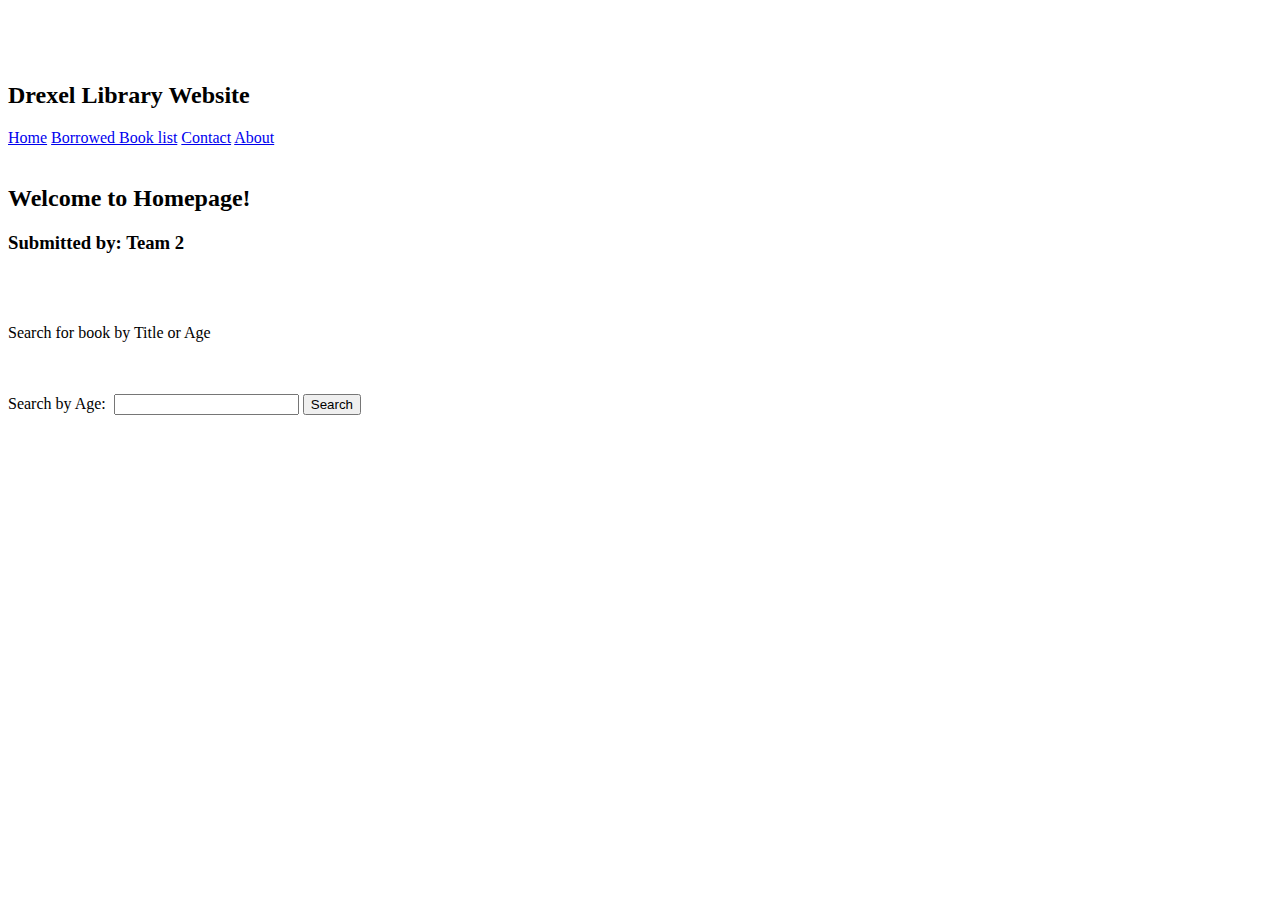
==== home.html @ 77711bdc "Add files via upload" ====
<!DOCTYPE html>
<!--
To change this license header, choose License Headers in Project Properties.
To change this template file, choose Tools | Templates
and open the template in the editor.
-->
<html>
    <head>
        <title>Library Home Page</title>
        <meta charset="UTF-8">
        <meta name="viewport" content="width=device-width, initial-scale=1.0">

        <link rel="stylesheet" type="text/css" href="webStyle.css">    
    </head>
    <body>

        
            <div id="top">
                <br/>
                <br/>
                <br/>
                <h2>Drexel Library Website </h2>
            </div>

            <div class="navbar">

                <a href="home.html">Home</a>
                <a href="view.php">Borrowed Book list</a>
                <a href="#contact">Contact</a>
                <a href="#about">About</a>

            </div>
            <br/>

     

        <script type="text/javascript">
            function validationForm() {
                if (document.myForm.age.value == 0)
                {
                    alert(" Input field cannot be empty!");
                    return false;
                }
            }
        </script> 

        <div class="wrap">
            <h2>Welcome to Homepage!</h2>
            <h3>Submitted by: Team 2</h3>
            <br/>
            <br/>
            <p>Search for book by Title or Age</p>



            <form name="myForm" action="booksearch.php" onsubmit="return validationForm()" method="post">
                <!--  Search by Title: <input type="text" name="x" ><input type="submit" value="Search" > -->
                <br/>
                <br/>

                Search by Age:&nbsp <input type="text" name="age"> <input type="submit" value="Search">
                <!-- <input type="button"  onsubmit ="view.php" value="List of Borrowed Books">-->
                <!-- <button type="button" onclick=>List of Borrowed Books</button> -->

                <br/>
                <br/>
                <!-- <a href='view.php'>view </a> -->
            </form>
            <br/>
            <br/>
            <br/>
            <br/>

        </div>





    </body>
</html>
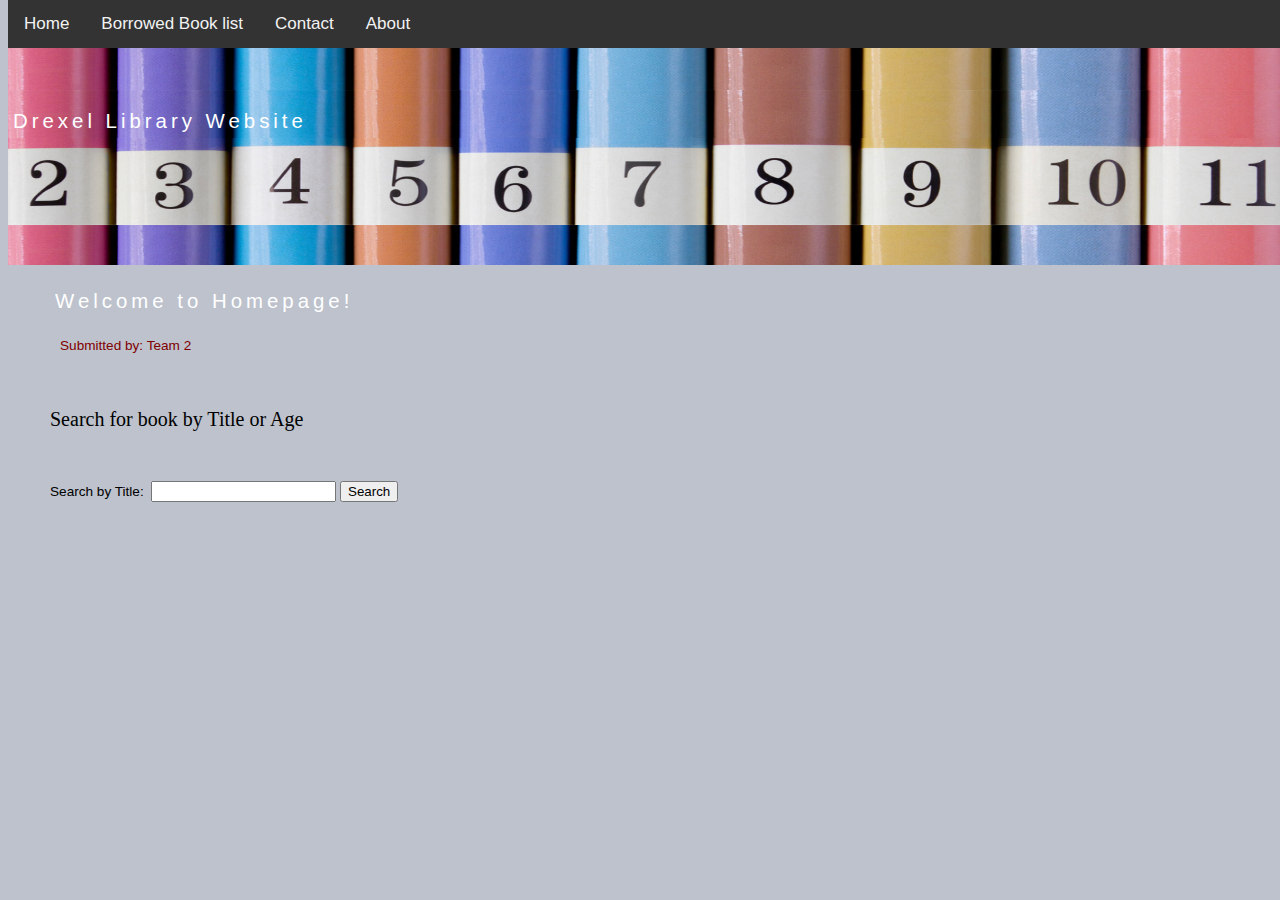
==== commit fdb38d24: "Update home.html" ====
--- a/home.html
+++ b/home.html
@@ -58,7 +58,7 @@
                 <br/>
                 <br/>
 
-                Search by Age:&nbsp <input type="text" name="age"> <input type="submit" value="Search">
+                Search by Title:&nbsp <input type="text" name="title"> <input type="submit" value="Search">
                 <!-- <input type="button"  onsubmit ="view.php" value="List of Borrowed Books">-->
                 <!-- <button type="button" onclick=>List of Borrowed Books</button> -->
 
@@ -78,4 +78,4 @@
 
 
     </body>
-</html>+</html>
--- a/webStyle.css
+++ b/webStyle.css
@@ -0,0 +1,88 @@
+/*
+To change this license header, choose License Headers in Project Properties.
+To change this template file, choose Tools | Templates
+and open the template in the editor.
+*/
+/* 
+    Created on : Mar 12, 2017, 1:06:38 PM
+    Author     : wejdanbabatain
+*/
+
+body {
+    background-color:  #bdc2cc ;
+    /*background: url("images/image1") repeat;*/
+    /* color : #a52a2a; */
+    width : 100%;
+    font : 85% "Trebuchet MS", Tahoma, Arial, Helvetica, sans-serif;
+}
+
+#top {
+    
+    background : #404040 url(banner.jpg);
+    background-size: 100% 180px;
+    height:220px;
+    width: 100%;
+    position: absolute;
+    top: 45px;
+}
+h2 {
+    margin : 0;
+    padding : 20px 0 5px 5px;
+    font : 150%  Helvetica, "Trebuchet MS", Arial,Tahoma, sans-serif;
+    letter-spacing:4px;
+    color:white;
+    background:inherit;
+}
+h3 {
+    margin : 0;
+    padding : 20px 0 5px 10px;
+    font : 100%  "Comic Sans MS", cursive, sans-serif;
+    color:#800000;
+    background:inherit;
+}
+
+
+.wrap {
+    width: 100%;
+    position: absolute;
+    top: 270px;
+    left: 50px;
+}
+p {
+    font-size: 20px; 
+    font-family: fantasy
+}
+
+table {
+    border-collapse: collapse;
+    width: 100%;
+}
+th, td {
+    padding: 8px;
+    text-align: left;
+    border-bottom: 1px solid #656C4A;
+}
+
+
+.navbar {
+  overflow: hidden;
+  background-color: #333;
+  position: absolute;
+  top: 0;
+  width: 100%;
+}
+
+.navbar a {
+  float: left;
+  display: block;
+  color: #f2f2f2;
+  text-align: center;
+  padding: 14px 16px;
+  text-decoration: none;
+  font-size: 17px;
+}
+
+
+.navbar a:hover {
+    background-color: #111;
+}
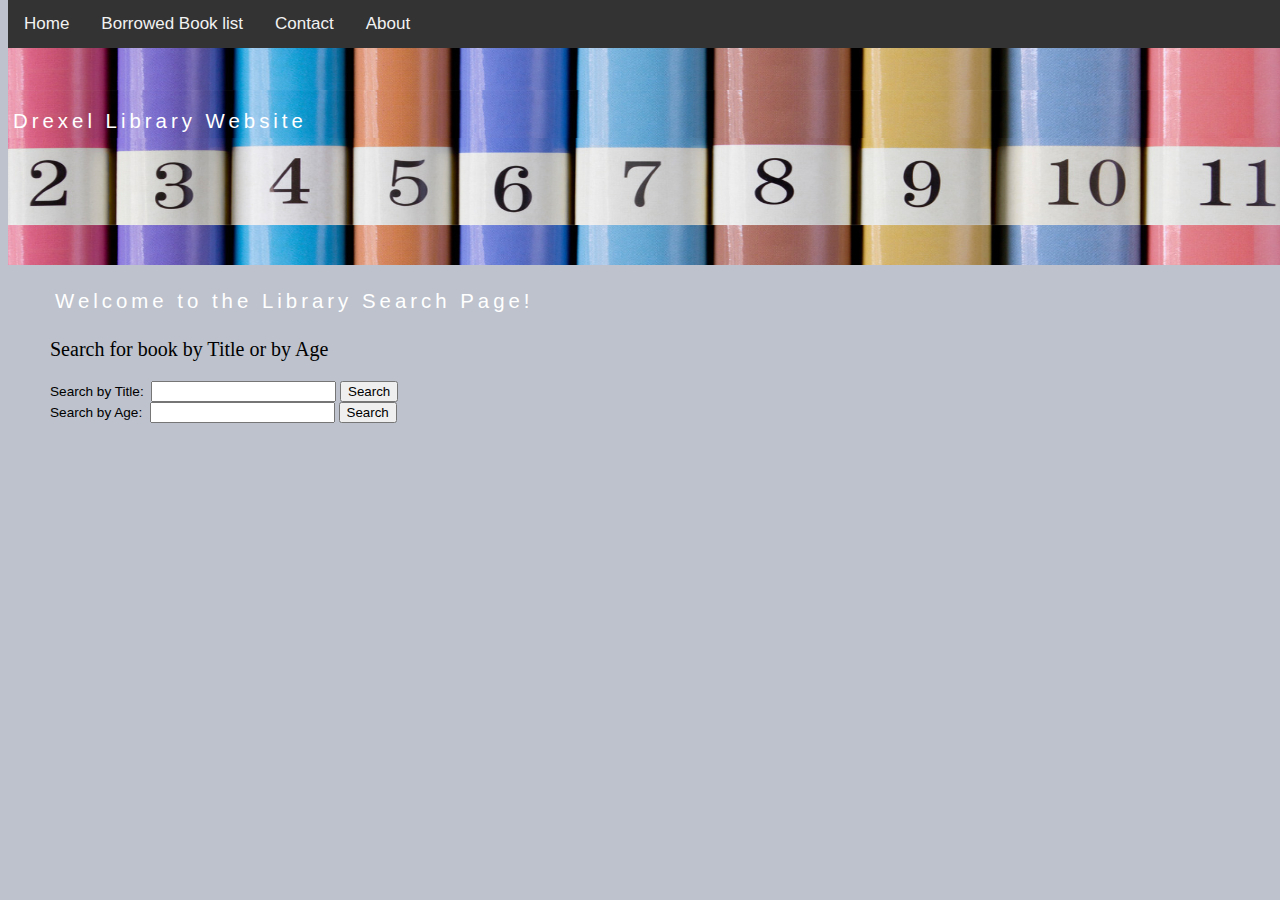
==== commit 7162cb92: "Update home.html" ====
--- a/home.html
+++ b/home.html
@@ -14,25 +14,23 @@
     </head>
     <body>
 
-        
-            <div id="top">
-                <br/>
-                <br/>
-                <br/>
-                <h2>Drexel Library Website </h2>
-            </div>
 
-            <div class="navbar">
+        <div id="top">
+            <br/>
+            <br/>
+            <br/>
+            <h2>Drexel Library Website </h2>
+        </div>
 
-                <a href="home.html">Home</a>
-                <a href="view.php">Borrowed Book list</a>
-                <a href="#contact">Contact</a>
-                <a href="#about">About</a>
+        <div class="navbar">
 
-            </div>
-            <br/>
+            <a href="home.html">Home</a>
+            <a href="view.php">Borrowed Book list</a>
+            <a href="contact.html">Contact</a>
+            <a href="about.html">About</a>
 
-     
+        </div>
+        <br/>
 
         <script type="text/javascript">
             function validationForm() {
@@ -43,38 +41,42 @@
                 }
             }
         </script> 
+        <div class="formBackground">
 
-        <div class="wrap">
-            <h2>Welcome to Homepage!</h2>
-            <h3>Submitted by: Team 2</h3>
-            <br/>
-            <br/>
-            <p>Search for book by Title or Age</p>
+            <div class="wrap">
+
+                <div class="inner-container">
+
+                    <div class="box">
+                        <h2>Welcome to the Library Search Page!</h2>
 
 
+                        <form name= "myForm" id='test' action="booksearch_title.php" onsubmit="return validationForm()" method="post">
+                            <p>Search for book by Title or by Age</p>
 
-            <form name="myForm" action="booksearch.php" onsubmit="return validationForm()" method="post">
-                <!--  Search by Title: <input type="text" name="x" ><input type="submit" value="Search" > -->
-                <br/>
-                <br/>
+                            Search by Title:&nbsp <input type="text" name="title"> <input type="submit" value="Search">
+                            <br/>
+                        </form>
 
-                Search by Title:&nbsp <input type="text" name="title"> <input type="submit" value="Search">
-                <!-- <input type="button"  onsubmit ="view.php" value="List of Borrowed Books">-->
-                <!-- <button type="button" onclick=>List of Borrowed Books</button> -->
-
-                <br/>
-                <br/>
-                <!-- <a href='view.php'>view </a> -->
-            </form>
-            <br/>
-            <br/>
-            <br/>
-            <br/>
-
-        </div>
+                        <form name= "myForm" id='test2' action="booksearch.php" onsubmit="return validationForm()" method="post">
 
 
+                            Search by Age:&nbsp <input type="text" name="Age"> <input type="submit" value="Search">
+                            <br/>
+                            <br/>
 
+                        </form>
+                        <br/>
+                        <br/>
+                        <br/>
+                        <br/>
+
+                    </div>
+
+                </div>
+
+            </div>
+        </div>
 
 
     </body>
